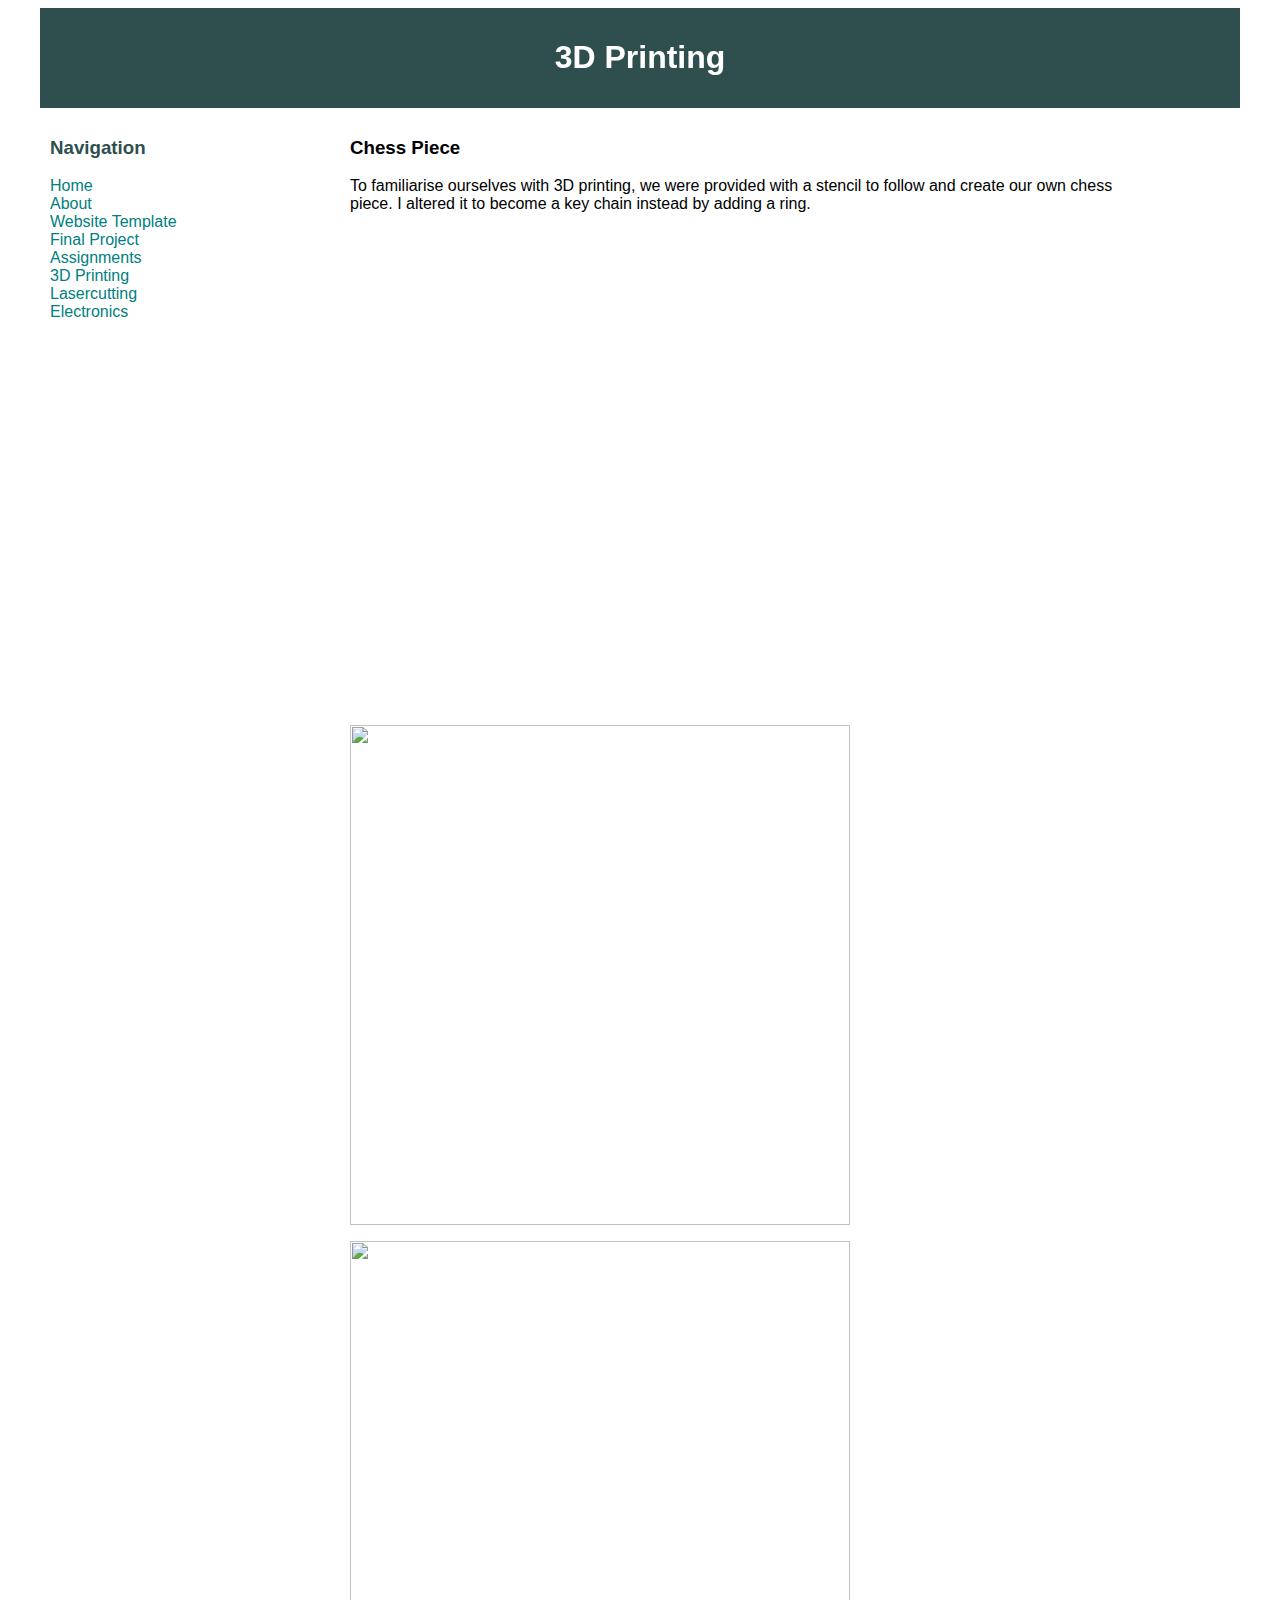
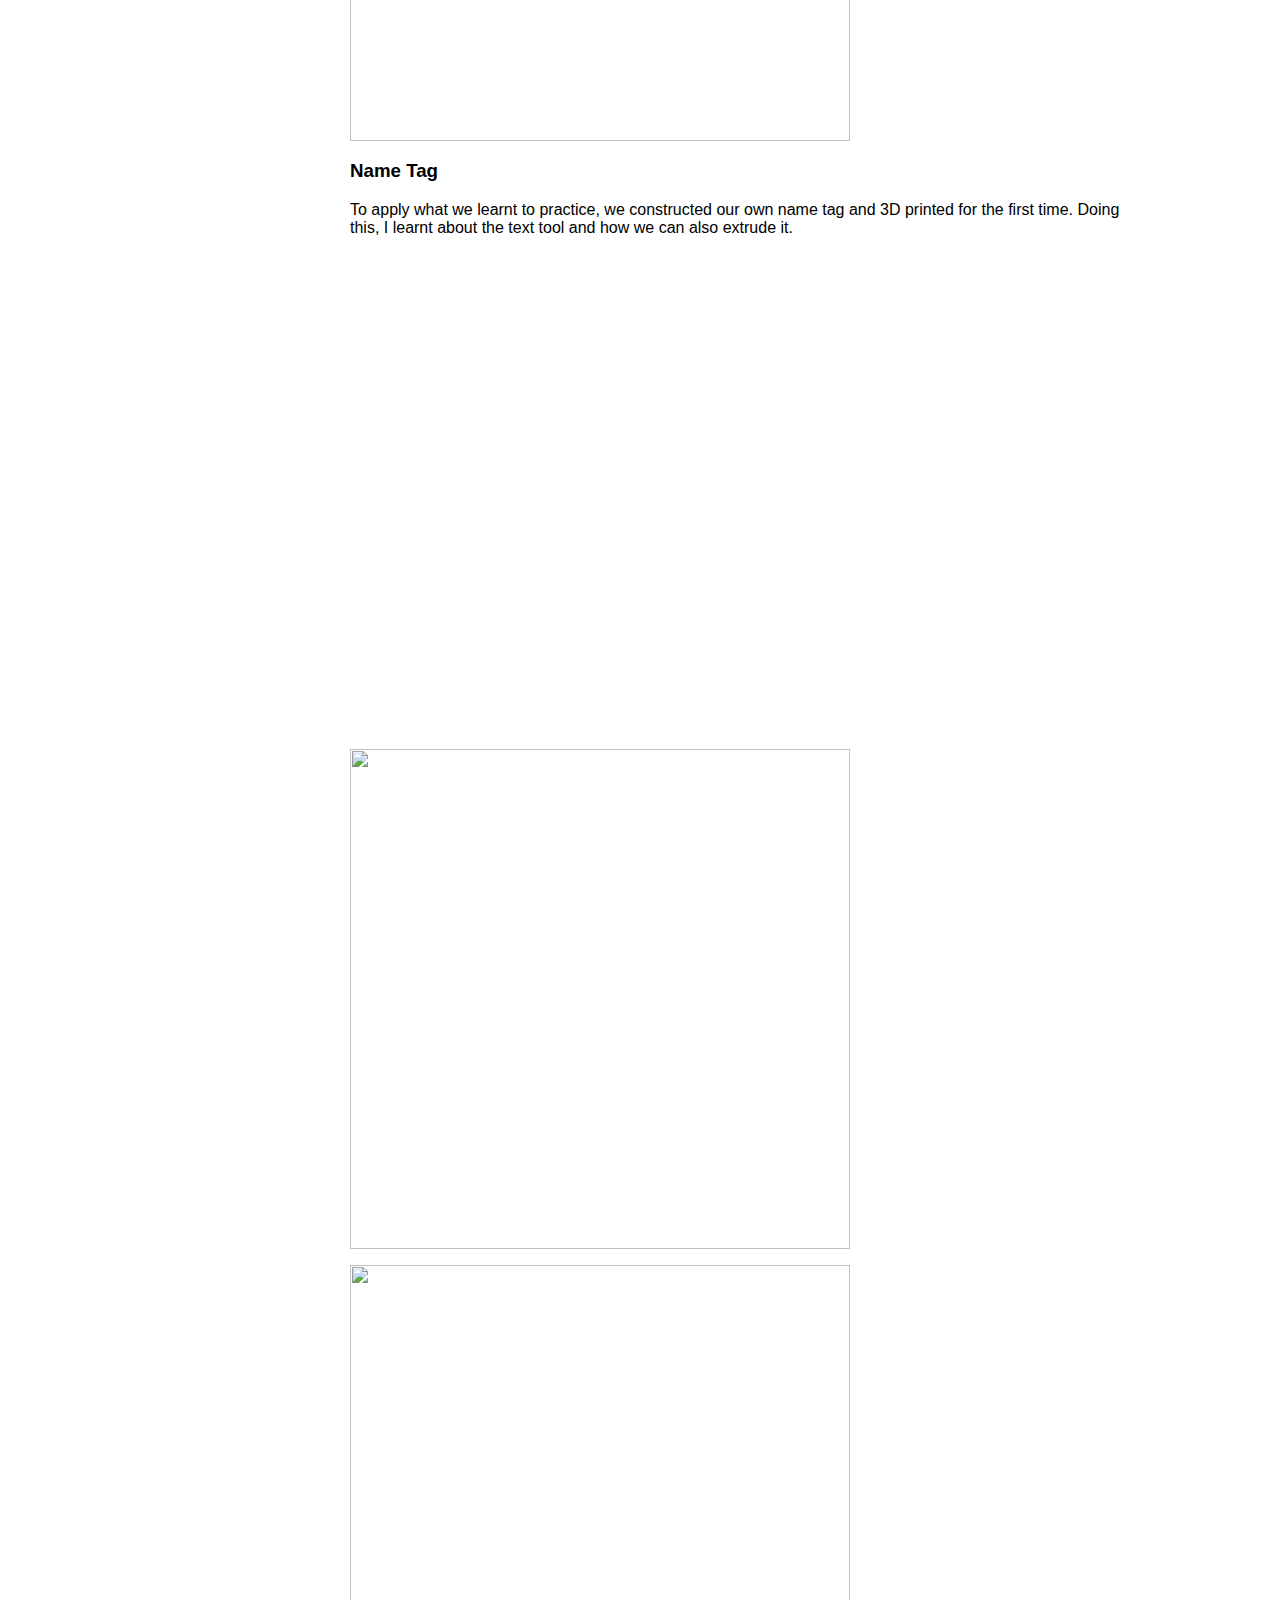
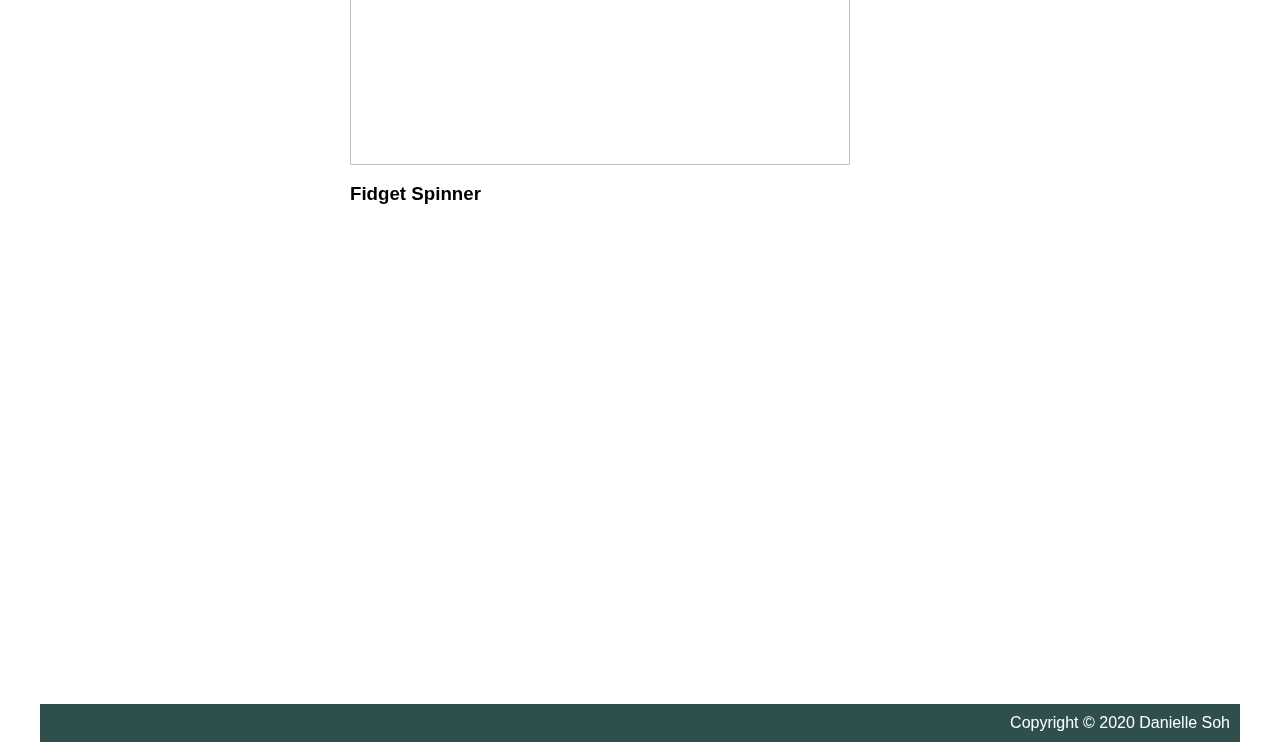
==== docs/3dprinting.html @ 933ae1a3 "task 1" ====
<html>
<head>
	<title>3D Printing</title>
		<link rel="stylesheet" type="text/css" href="../style.css">
</head>
<body>
	<div id="container">
		<div id="header">
			<h1>3D Printing</h1>
		</div>

			<div id="content">
				<div id="nav">
					<h3>Navigation</h3>
					<ul>
						<li><a href ="../index.html" >Home</a></li>
						<li><a href class="about.html">About</a></li>
						<li><a href="template.html">Website Template</a></li>
						<li><a href="../prj/projects.html">Final Project</a></li>
						<li><a href="assignments.html">Assignments</a></li>
						<li><a href="selected">3D Printing</a></li>
						<li><a href="lasercutting.html">Lasercutting</a></li>
						<li><a href="electronics.html">Electronics</a></li>
					</ul>


				</div>

			<div id="main">
				<h3>Chess Piece</h3>
					<p>
						To familiarise ourselves with 3D printing, we were provided with a stencil to follow and create our own chess piece. I altered it to become a key chain instead by adding a ring. 
					</p>
					<iframe src="https://ichat1326.autodesk360.com/shares/public/SH919a0QTf3c32634dcf7caad01aa33f79b3?mode=embed" width="640" height="480" allowfullscreen="true" webkitallowfullscreen="true" mozallowfullscreen="true"  frameborder="0"></iframe>
					<p>
					<img src="../images/chesspiece.jpg" width="500px" height="auto">
					</p>

					<p>
					<img src="../images/horsepiece.jpg" width="500px" height="auto">
					</p>

					<h3>Name Tag</h3>
					<p>
						To apply what we learnt to practice, we constructed our own name tag and 3D printed for the first time. Doing this, I learnt about the text tool and how we can also extrude it. 
					</p>
					<iframe src="https://ichat1326.autodesk360.com/shares/public/SH919a0QTf3c32634dcfc88e23c631719553?mode=embed" width="640" height="480" allowfullscreen="true" webkitallowfullscreen="true" mozallowfullscreen="true"  frameborder="0"></iframe>
					<p>
					<img src="../images/keyring.jpg" width="500px" height="auto">
					</p>

					<p>
					<img src="../images/keyringheroshot.jpg" width="500px" height="auto">
					</p>

					<h3>Fidget Spinner</h3>
					<iframe src="https://ichat1326.autodesk360.com/shares/public/SH919a0QTf3c32634dcf84f8ab218603ae69?mode=embed" width="640" height="480" allowfullscreen="true" webkitallowfullscreen="true" mozallowfullscreen="true"  frameborder="0"></iframe>
			</div>

			</div>

		<div id="footer">
				Copyright &copy; 2020 Danielle Soh
		</div>

	</div>
</body>		
</html>
---- style.css ----
body{
	font-family: Futura, sans-serif;
	font-size:16px;
}

a{
	text-decoration: none;
	color: #008080;
}

a:hover{
	color:#00FFFF;
}

h1,h2,h3{
	margin: 10px,0px,10px, 0px;
}

#container{
	background-color: white;
	width: 1200px;
	margin-left: auto;
	margin-right: auto;
}

#header{
	background-color: #2F4F4F;
	color: white;
	text-align: center;
	padding: 10px;
}

#content{
	padding: 10px;
}

#nav{
	color: #2F4F4F;
	width: 300px;
	float:left;
}

#nav .selected {
    font-weight: bold;
}

#nav ul{
	list-style-type: none;
	padding: 0;
}

.Home{
	font-weight: bold;
}

#main{
	width: 800px;
	float: left;
}

	background-color: #2F4F4F;
}

img{
	width: 500px;
	height:auto; 
	padding-bottom:20px;
	padding-top:20px;
}


td{
	padding-left: 10px; 
}

#footer{
	clear: both;
	margin-top: 30px;
	padding: 10px;
	background-color: #2F4F4F;
	color: white;
	text-align: right;
}
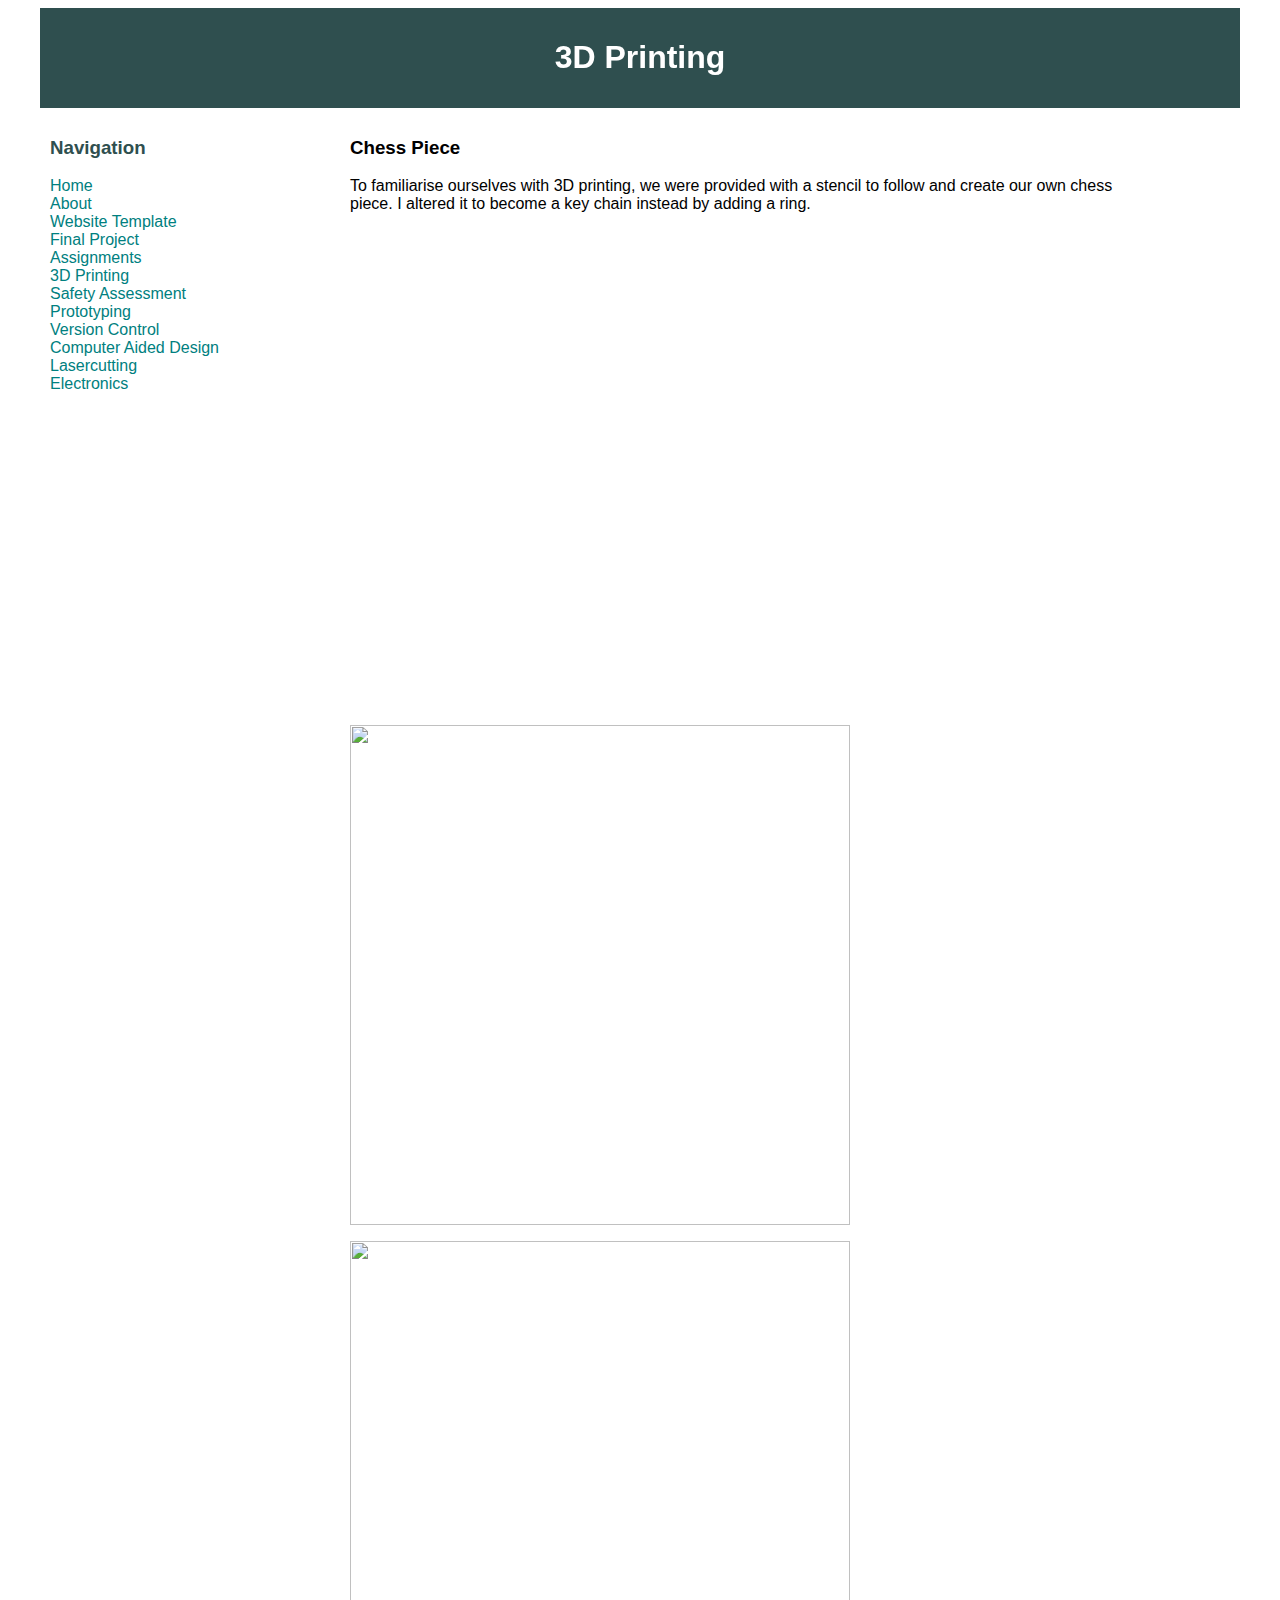
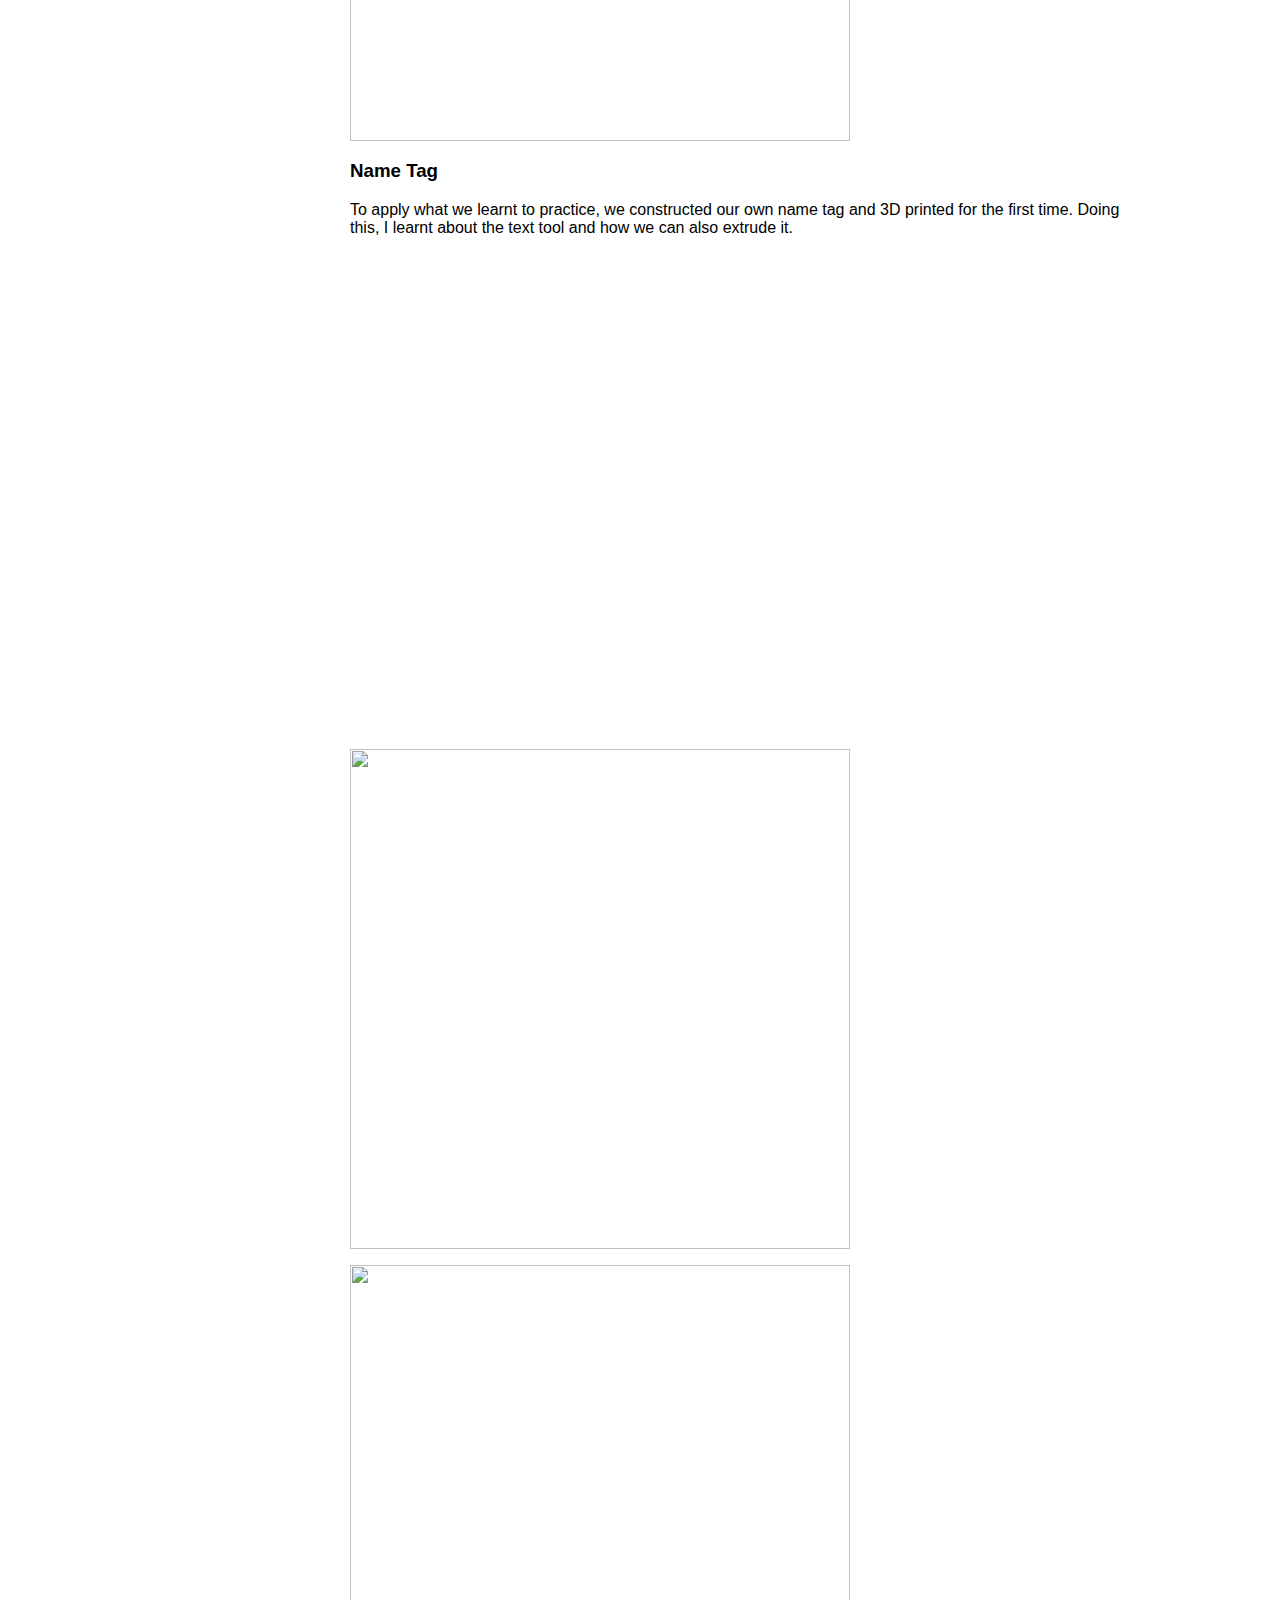
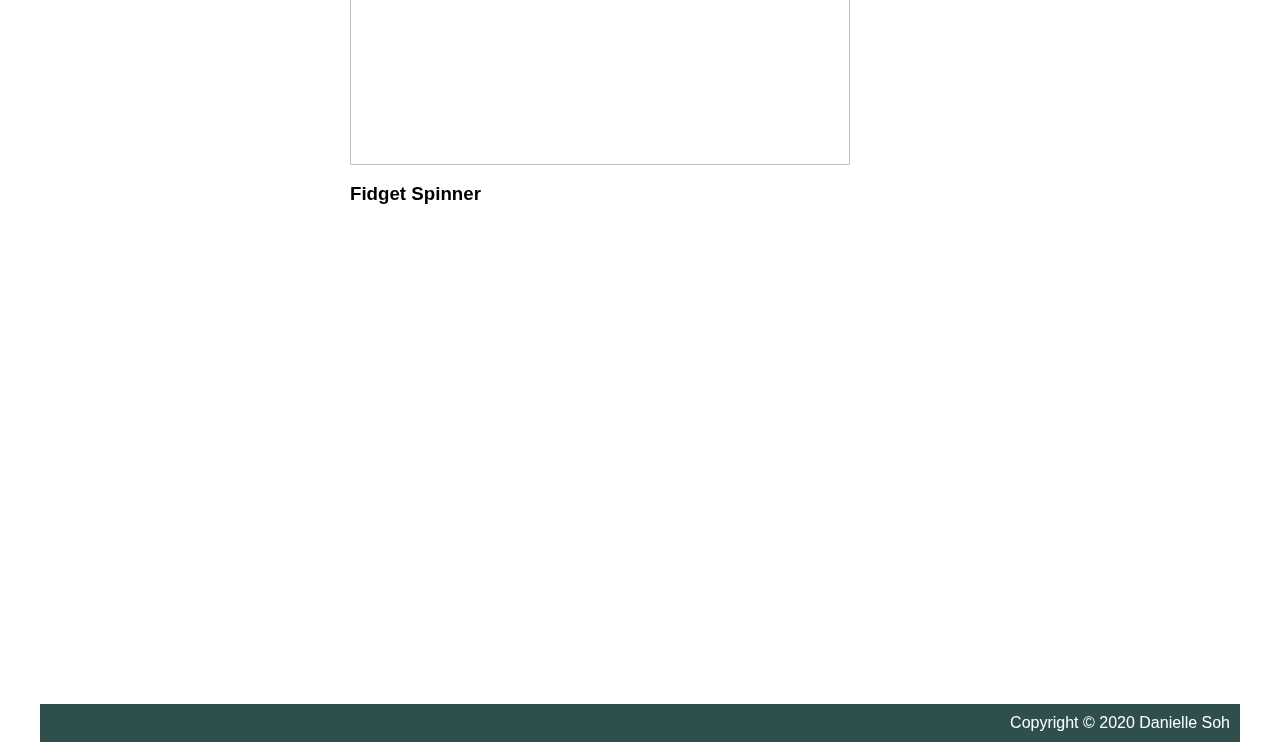
==== commit 6ff18785: "update nav" ====
--- a/docs/3dprinting.html
+++ b/docs/3dprinting.html
@@ -19,6 +19,10 @@
 						<li><a href="../prj/projects.html">Final Project</a></li>
 						<li><a href="assignments.html">Assignments</a></li>
 						<li><a href="selected">3D Printing</a></li>
+						<li><a href="safetyassessment.html">Safety Assessment</a></li>
+						<li><a href="prototyping.html">Prototyping</a></li>
+						<li><a href="verscontrol.html">Version Control</a></li>
+						<li><a href="comaided.html">Computer Aided Design</a></li>
 						<li><a href="lasercutting.html">Lasercutting</a></li>
 						<li><a href="electronics.html">Electronics</a></li>
 					</ul>
